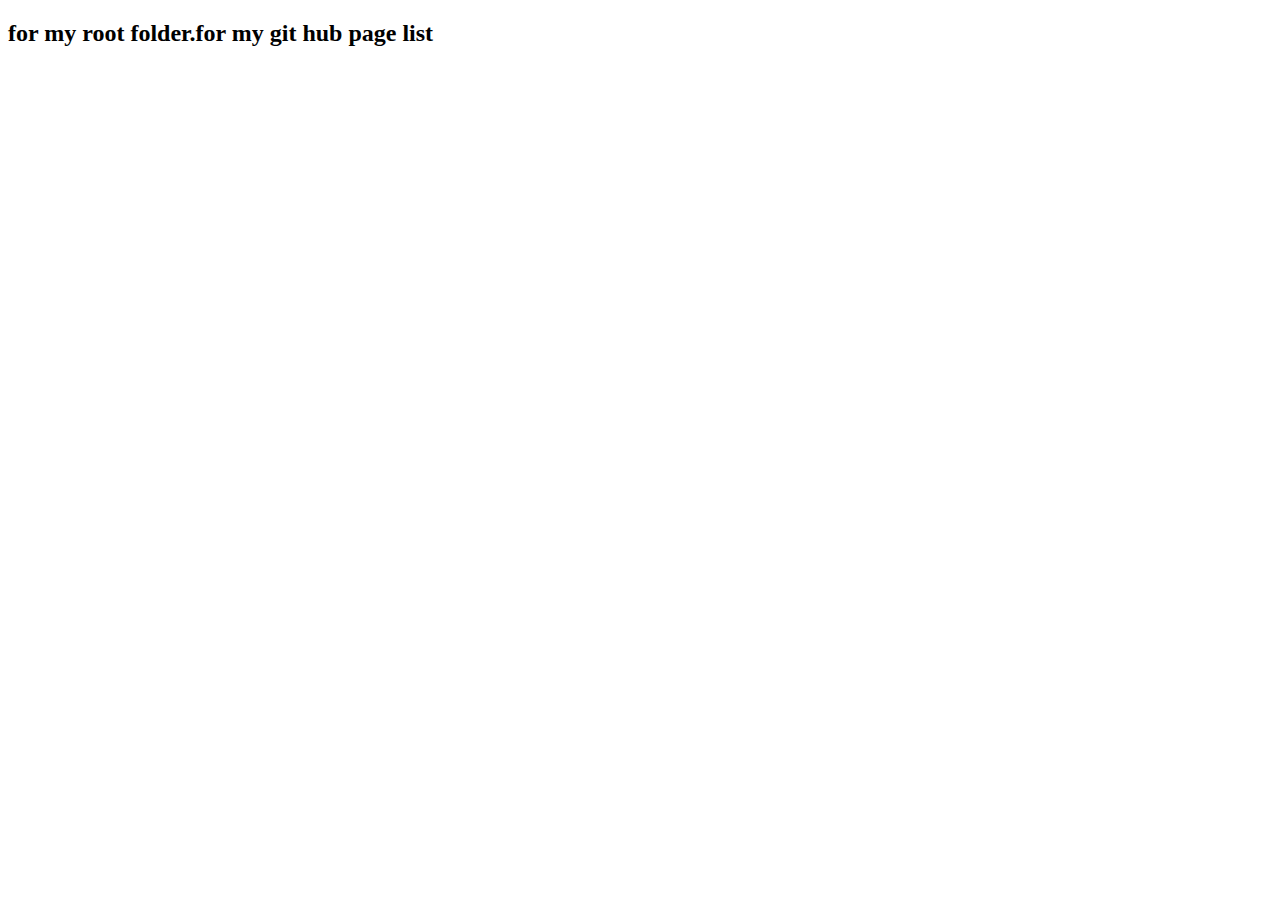
==== index.html @ 3e9ce521 "first commit" ====
<!DOCTYPE html>
<html lang="en">
<head>
    <meta charset="UTF-8">
    <meta http-equiv="X-UA-Compatible" content="IE=edge">
    <meta name="viewport" content="width=device-width, initial-scale=1.0">
    <title>index-html</title>
</head>
<body>
    <div>
        <h2>
            for my root folder.for my git hub page list
        </h2>
    </div>
</body>
</html>
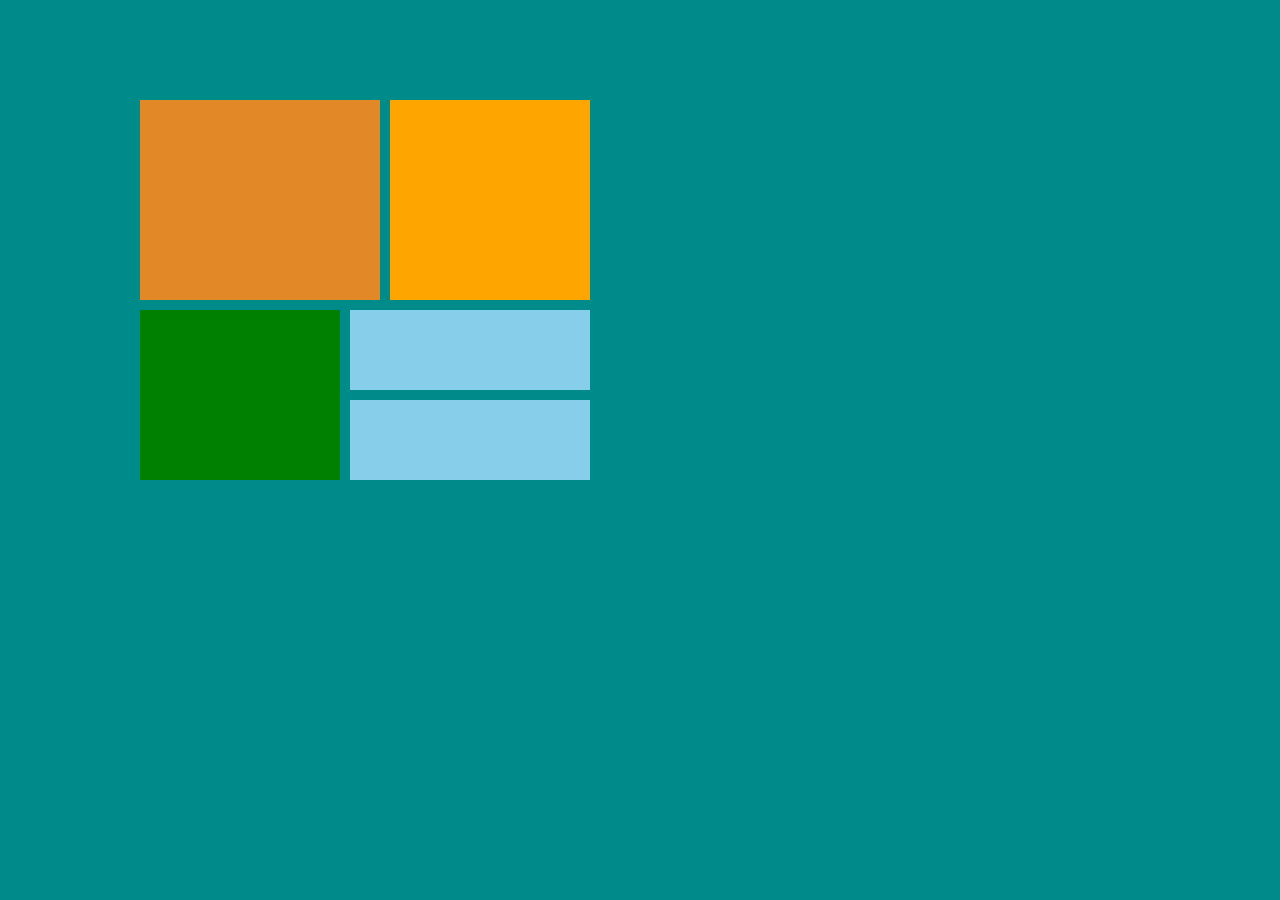
==== commit f7f699f4: "Rename grid.html to index.html" ====
--- a/index.html
+++ b/index.html
@@ -1,16 +1,29 @@
 <!DOCTYPE html>
-<html lang="en">
+<html>
 <head>
-    <meta charset="UTF-8">
-    <meta http-equiv="X-UA-Compatible" content="IE=edge">
-    <meta name="viewport" content="width=device-width, initial-scale=1.0">
-    <title>index-html</title>
+	<meta charset="utf-8">
+	<meta name="viewport" content="width=device-width, initial-scale=1">
+	<link rel="stylesheet" type="text/css" href="grid.css">
+	<title></title>
 </head>
 <body>
-    <div>
-        <h2>
-            for my root folder.for my git hub page list
-        </h2>
-    </div>
+	<div class="first">
+	<div class="second">
+		<div class="second-jnr">
+			
+		</div>
+		<div class="third">
+			
+		</div>
+	</div>
+	<div class="emergency">
+		<div class="fourth"></div>
+		<div class="fifth">
+			<div class="sixth"></div>
+			<div class="sixth"></div>
+		</div>
+	</div>
+	</div>
+
 </body>
-</html>+</html>
--- a/grid.css
+++ b/grid.css
@@ -0,0 +1,49 @@
+*{
+margin:0px;
+padding: 0px;
+
+}
+body{
+	background-color:darkcyan;
+}
+.first{
+	margin:100px auto;
+	width:1000px;
+	justify-content: center;
+	align-content: center;
+}
+.second{
+	display:flex;
+	width: 100%;
+}
+.second-jnr{
+	padding:100px 140px 100px 100px;
+	background-color:hsl(31, 77%, 52%);
+	margin-right: 10px;
+}
+.third{
+	padding: 100px;
+	background-color:orange;
+	margin-left:0px;
+}
+.emergency{
+	display: flex;
+}
+.fourth{
+	margin: 10px 10px 40px 0px;
+	background-color: green;
+	padding: 100px 100px 20px 100px;}
+	
+
+.fifth{
+	margin-top:0px;
+	padding:0px 100px 40px 0px;
+	margin-right:0px;
+}
+.sixth{
+	margin-top:10px;
+	background-color: skyblue;
+	padding:40px 140px 40px 100px;
+	
+
+}